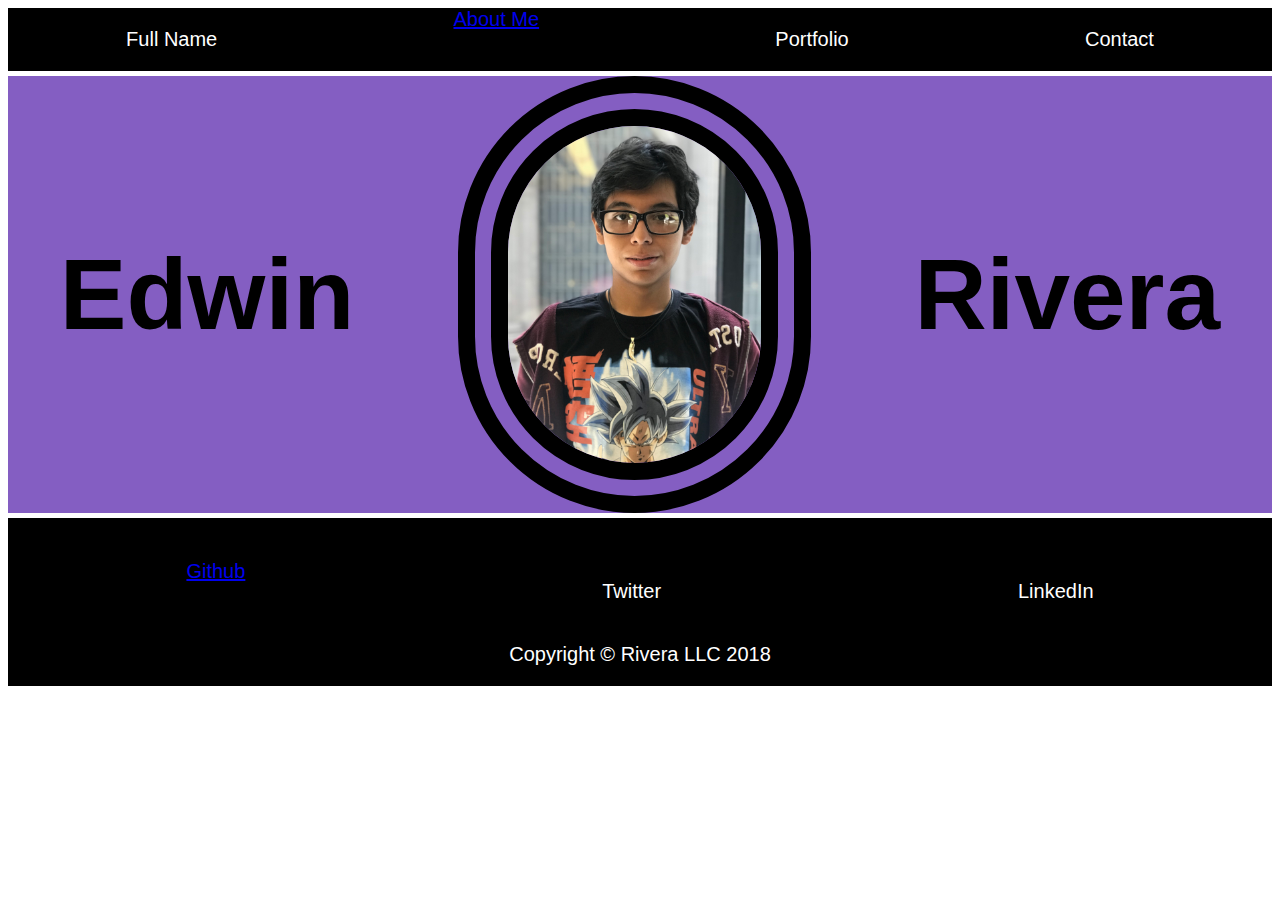
==== about.html @ 5475a924 "esketit" ====
<!DOCTYPE html>
<html>
    <head>
        <link rel="stylesheet" href="style.css">

        <title>Portfolio</title>
    </head>
    <body>
        <div class="row footer">
            <p>Full Name</p>
            <a href="about.html"> About Me</a>
            <p>Portfolio</p>
            <p>Contact</p>
        </div>
        <div class="row mid">
            <h1>Edwin</h1>
            <img class="headshot"src="IMG_3823.jpg">
            <div class="overlay"></div>
            <h1>Rivera</h1>
        </div>
        <div class="row aboutme">
            <p></p>
        </div>
        <div class="row contact">
                <a href="https://github.com/EdwinRivera521">Github</a>
                <p>Twitter</p>
                <p>LinkedIn</p>       
        </div>
         <div class="row footer">
            <p>Copyright © Rivera LLC 2018</p>
        </div>
    </body>
</html>
---- style.css ----
.row{   

    background-color:black;
    color: white;
    font-size:20px;
    display:flex;
    justify-content:space-around;
    font-family: 'Noto Sans', sans-serif;
}
.headshot{
    border: 50px double;
    border-radius:360px;
    width:20%;
}
.mid{
    background-color:#845EC2;
    color:black;
    align-items:center;
    font-size:50px;
    margin-top:5px;
    margin-bottom:5px;
}
.aboutme{
    border:1px solid black;   
}
.overlay {
  position: absolute;
  top: 0;
  bottom: 0;
  left: 0;
  right: 0;
  height: 100%;
  width: 100%;
  opacity: 0;
  transition: .5s ease;
  background-color: #008CBA;
}
.headshot:hover .overlay {
  opacity: 1;
}
.text {
  color: white;
  font-size: 20px;
  position: absolute;
  top: 50%;
  left: 50%;
  -webkit-transform: translate(-50%, -50%);
  -ms-transform: translate(-50%, -50%);
  transform: translate(-50%, -50%);
  text-align: center;
}
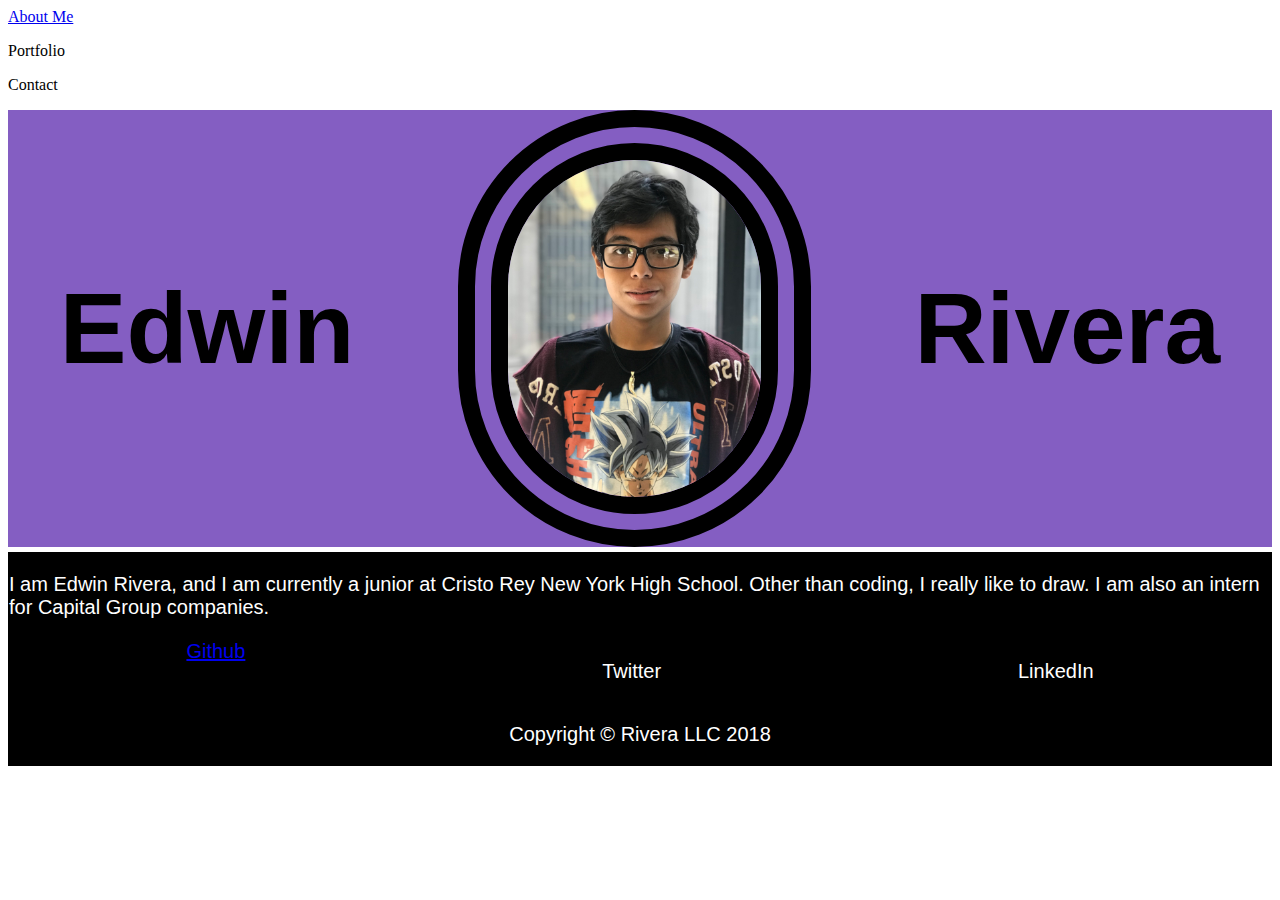
==== commit 2d9b8213: "esketit" ====
--- a/about.html
+++ b/about.html
@@ -6,8 +6,7 @@
         <title>Portfolio</title>
     </head>
     <body>
-        <div class="row footer">
-            <p>Full Name</p>
+        <div class="row footer"></div>
             <a href="about.html"> About Me</a>
             <p>Portfolio</p>
             <p>Contact</p>
@@ -19,7 +18,7 @@
             <h1>Rivera</h1>
         </div>
         <div class="row aboutme">
-            <p></p>
+            <p> I am Edwin Rivera, and I am currently a junior at Cristo Rey New York High School. Other than coding, I really like to draw. I am also an intern for Capital Group companies.</p>
         </div>
         <div class="row contact">
                 <a href="https://github.com/EdwinRivera521">Github</a>
